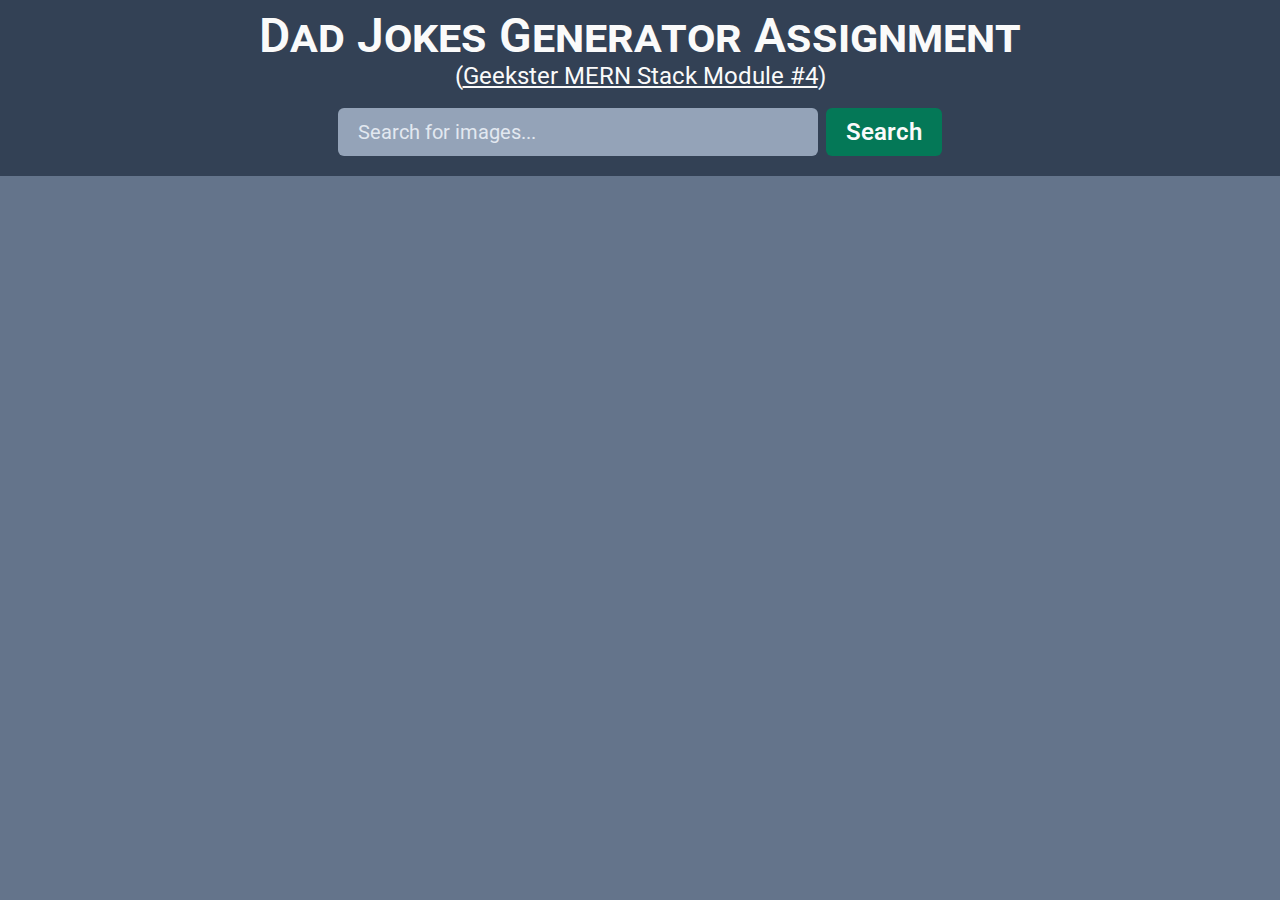
==== index.html @ d3a4acea "initial commit!" ====
<!DOCTYPE html>
<html lang="en">
<head>
  <meta charset="UTF-8">
  <meta name="viewport" content="width=device-width, initial-scale=1.0">
  <meta name="description" content="Dad Jokes Generator Assignment, Geekster MERN Stack Module 4">
  <meta name="keywords" content="Geekster, Module 4, DOM, Javascript">
  <meta name="author" content="Abhishek kumar">        
  <meta http-equiv="X-UA-Compatible" content="ie=edge">  
  <title>Dad Jokes Generator</title>  
  <link rel="shortcut icon" href="favicon.ico" type="image/x-icon">    
  <link rel="preconnect" href="https://fonts.googleapis.com">
  <link rel="preconnect" href="https://fonts.gstatic.com" crossorigin>
  <link href="https://fonts.googleapis.com/css2?family=Roboto:ital,wght@0,100;0,300;0,400;0,500;0,700;0,900;1,100;1,300;1,400;1,500;1,700;1,900&display=swap" rel="stylesheet">
  <link rel="stylesheet" href="fontAwesomeProIcons/fontAwesomeIcons.css">    
  <link rel="stylesheet" href="tailwind.css">  
  

</head>
<body class="relative bg-slate-500  flex flex-col items-center gap-2 mb-10">
  <header class="wrapperForm sticky top-0 bg-slate-700 w-full z-40 pt-3 pb-5">
    <h1 id='topHeading' class="text-center  text-zinc-50"><span class="font-semibold text-5xl" style="font-variant: small-caps;">Dad Jokes Generator Assignment</span> <a href="https://www.geekster.in/full-stack-web-development-program" class="geeksterPromo text-2xl">(<span class="underline">Geekster MERN Stack Module #4</span>)</a></h1>
  
    <form id='formSearchQuery' class="wrapperSearchAndBtn flex justify-center gap-2">
      <input required type="search" name="query" id="inputSearch" placeholder="Search for images..." class="bg-slate-400 w-[30rem] p-2 pl-5 pr-5 text-zinc-50 placeholder:text-slate-200  rounded-md focus:outline-none focus:ring focus:ring-emerald-700 text-xl">
      <button id="btnSearch" class="transition-all  text-zinc-50 bg-emerald-700 hover:bg-emerald-800 active:bg-emerald-900 focus:outline-none focus:ring focus:ring-emerald-500  rounded-md cursor-pointer p-2 pl-5 pr-5  font-semibold text-2xl">Search</button>
    </form>
  </header>

  <div id="divResults" class="grid grid-cols-3 gap-4 gap-y-0 p-4 ">
    <!-- will be handled by View -->
  </div>
  <button id="btnLoadMoreImages" class="displayNone transition-all  text-zinc-50 bg-emerald-700 hover:bg-emerald-800 active:bg-emerald-900 focus:outline-none focus:ring focus:ring-emerald-500  rounded-md cursor-pointer p-2 pl-5 pr-5  font-semibold text-2xl">Load more Images</button>

  <div id='divLightBox' class="z-50 absolute top-0 left-0  w-full h-full p-20 flex flex-col items-center displayNone " >
    <div class="absolute top-0 left-0  w-full h-full opacity-80 bg-slate-950">
    </div>
    <div id='wrapperImgAndCloseBtn' class="relative top-15 w-[95%] ">
      <button id="btnCloseLightBox" class=" transition-all absolute  right-0 z-50  top-0 pr-[11rem] text-red-500 text-7xl p-3 hover:text-red-700">
        <i class="fa-sharp fa-solid fa-circle-xmark"></i>
      </button>
      <img class="absolute lightBoxImg rounded-md w-[90%]" src="">
    </div>
  </div>  
  
  <script src="View.js"> </script>
  <script src="Model.js"> </script>
  <script src="Controller.js"> </script>
  <script src="index.js"> </script>

</body>
</html>
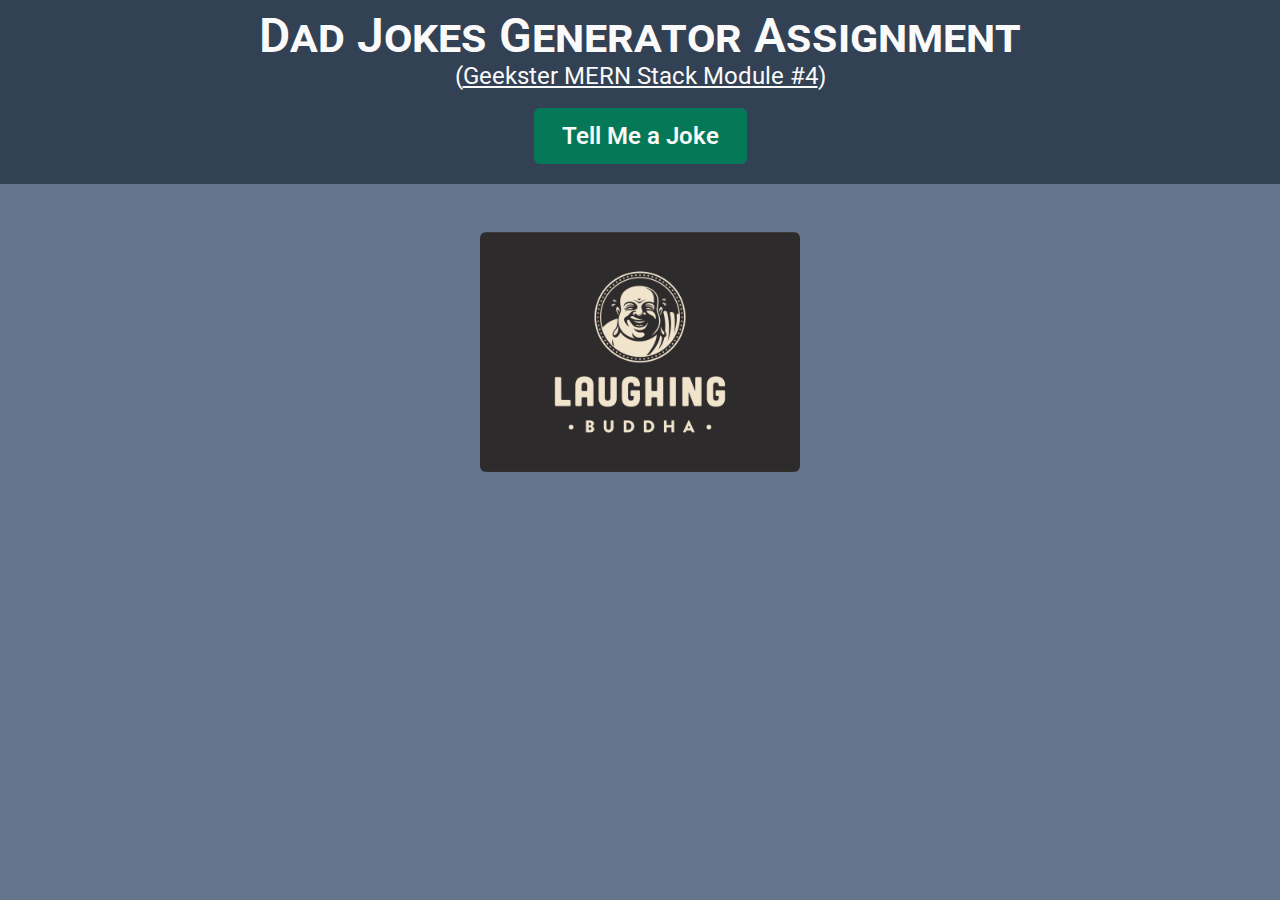
==== commit e632ef3f: "almost done!" ====
--- a/index.html
+++ b/index.html
@@ -12,6 +12,11 @@
   <link rel="preconnect" href="https://fonts.googleapis.com">
   <link rel="preconnect" href="https://fonts.gstatic.com" crossorigin>
   <link href="https://fonts.googleapis.com/css2?family=Roboto:ital,wght@0,100;0,300;0,400;0,500;0,700;0,900;1,100;1,300;1,400;1,500;1,700;1,900&display=swap" rel="stylesheet">
+  <!-- Another google font for jokes -->
+    <link rel="preconnect" href="https://fonts.googleapis.com">
+    <link rel="preconnect" href="https://fonts.gstatic.com" crossorigin>
+    <link href="https://fonts.googleapis.com/css2?family=Itim&display=swap" rel="stylesheet">
+    <!-- font-family: 'Itim', cursive; -->
   <link rel="stylesheet" href="fontAwesomeProIcons/fontAwesomeIcons.css">    
   <link rel="stylesheet" href="tailwind.css">  
   
@@ -19,30 +24,28 @@
 </head>
 <body class="relative bg-slate-500  flex flex-col items-center gap-2 mb-10">
   <header class="wrapperForm sticky top-0 bg-slate-700 w-full z-40 pt-3 pb-5">
-    <h1 id='topHeading' class="text-center  text-zinc-50"><span class="font-semibold text-5xl" style="font-variant: small-caps;">Dad Jokes Generator Assignment</span> <a href="https://www.geekster.in/full-stack-web-development-program" class="geeksterPromo text-2xl">(<span class="underline">Geekster MERN Stack Module #4</span>)</a></h1>
+    <h1 id='topHeading' class="text-center  text-zinc-50"><span class="assignmentTitle font-semibold text-5xl" style="font-variant: small-caps;">Dad Jokes Generator Assignment</span> <a href="https://www.geekster.in/full-stack-web-development-program" class="geeksterPromo text-2xl">(<span class="underline">Geekster MERN Stack Module #4</span>)</a></h1>
   
-    <form id='formSearchQuery' class="wrapperSearchAndBtn flex justify-center gap-2">
-      <input required type="search" name="query" id="inputSearch" placeholder="Search for images..." class="bg-slate-400 w-[30rem] p-2 pl-5 pr-5 text-zinc-50 placeholder:text-slate-200  rounded-md focus:outline-none focus:ring focus:ring-emerald-700 text-xl">
-      <button id="btnSearch" class="transition-all  text-zinc-50 bg-emerald-700 hover:bg-emerald-800 active:bg-emerald-900 focus:outline-none focus:ring focus:ring-emerald-500  rounded-md cursor-pointer p-2 pl-5 pr-5  font-semibold text-2xl">Search</button>
+    <form id='formSearchQuery' class="wrapperSearchAndBtn flex justify-center gap-2">      
+      <button id="btnSearch" class="transition-all  text-zinc-50 bg-emerald-700 hover:bg-emerald-800 active:bg-emerald-900 focus:outline-none focus:ring focus:ring-emerald-500  rounded-md cursor-pointer pr-7 pl-7 p-3    font-semibold text-2xl">Tell Me a Joke</button>
     </form>
   </header>
 
-  <div id="divResults" class="grid grid-cols-3 gap-4 gap-y-0 p-4 ">
+  
+  <div id="divResults" class="mt-5 flex flex-col w-[80%] items-center">
     <!-- will be handled by View -->
+    <div id="divLoaderImg" class="displayNone mt-[-2rem]">
+      <img src="Images/bookSearch.gif" alt="loader image">
+    </div>
+    <h2 id="h2Joke" class="text-center pb-5 text-slate-700 font-normal text-3xl font-[itim]"></h2>
+    <div id='divLaughingBuddha' class="w-[20rem] h-[15rem] bg-slate-50 overflow-hidden rounded-md">
+      <img class='object-cover' src="Images/laughingBuddha.png" alt="laughingBuddha">
+    </div>
   </div>
-  <button id="btnLoadMoreImages" class="displayNone transition-all  text-zinc-50 bg-emerald-700 hover:bg-emerald-800 active:bg-emerald-900 focus:outline-none focus:ring focus:ring-emerald-500  rounded-md cursor-pointer p-2 pl-5 pr-5  font-semibold text-2xl">Load more Images</button>
+  
 
-  <div id='divLightBox' class="z-50 absolute top-0 left-0  w-full h-full p-20 flex flex-col items-center displayNone " >
-    <div class="absolute top-0 left-0  w-full h-full opacity-80 bg-slate-950">
-    </div>
-    <div id='wrapperImgAndCloseBtn' class="relative top-15 w-[95%] ">
-      <button id="btnCloseLightBox" class=" transition-all absolute  right-0 z-50  top-0 pr-[11rem] text-red-500 text-7xl p-3 hover:text-red-700">
-        <i class="fa-sharp fa-solid fa-circle-xmark"></i>
-      </button>
-      <img class="absolute lightBoxImg rounded-md w-[90%]" src="">
-    </div>
-  </div>  
-  
+
+
   <script src="View.js"> </script>
   <script src="Model.js"> </script>
   <script src="Controller.js"> </script>
